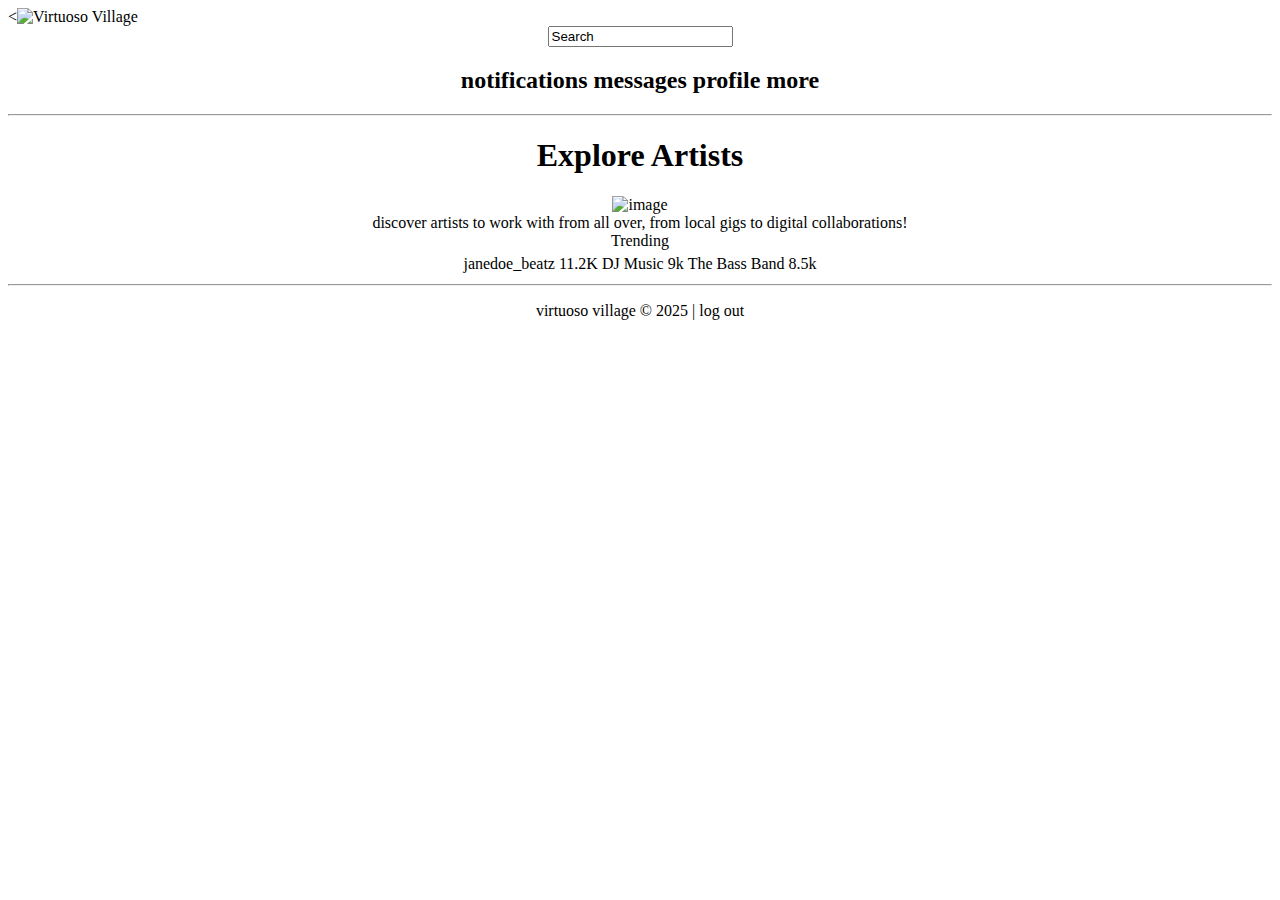
==== index.html @ 51344f21 "Add files via upload" ====
<!DOCTYPE html>
<html lang="en">
<meta charset="UTF-8">
		
	<head>
		<title>Virtuoso Village</title>
	</head>
	<link rel="stylesheet" type="text/css" href="Home Page/homepage.css"/>
	<div id="head"><<img height="65" width="200" src="Home Page/virtuoso village logo.png" alt="Virtuoso Village" class="center" /></div>
	<center><input type="text" name="FieldName" value="Search"/>
	
<p>
</p>
	
		
	<p style="text-align: center;"> <h2>  notifications   messages   profile   more </h2></p>
<!--add icons-->
	<hr/>
	<body>
		
			<nav>
			</nav>
			
		</header>
		<!-- the area below the header has two or a possible three links within the website, along with other tools. -->

		<main>
			<p style="text-align: left;"> <h1> Explore Artists </h1></p>
		

	 	<title>Text Over Image</title>
		<div class="image-container">
   		 <img src="Home Page/dj pic.jpg" alt="image"> 
    		<div class="overlay-text">discover artists to work with from all over, from local gigs to digital collaborations!  </div>
		<table>
		<table class="center">
		<caption>Trending</caption>
		<tr>
		
		</tr>
		<tr>
		<td>janedoe_beatz 11.2K</td>
		<td>DJ Music 9k</td>
		<td>The Bass Band 8.5k</td>
		</tr>
		</table>
  		</div>	 
		
		
		
		
			<section>
			</section>
			
	
		</main>
		<!-- the footer contains an about us link, and a log out feature. -->
		<hr/>
		<footer>
		<p> <p style="text-align: center;"> virtuoso village &#169; 2025 | log out</p>
		</footer>
	
	</body>

</html>
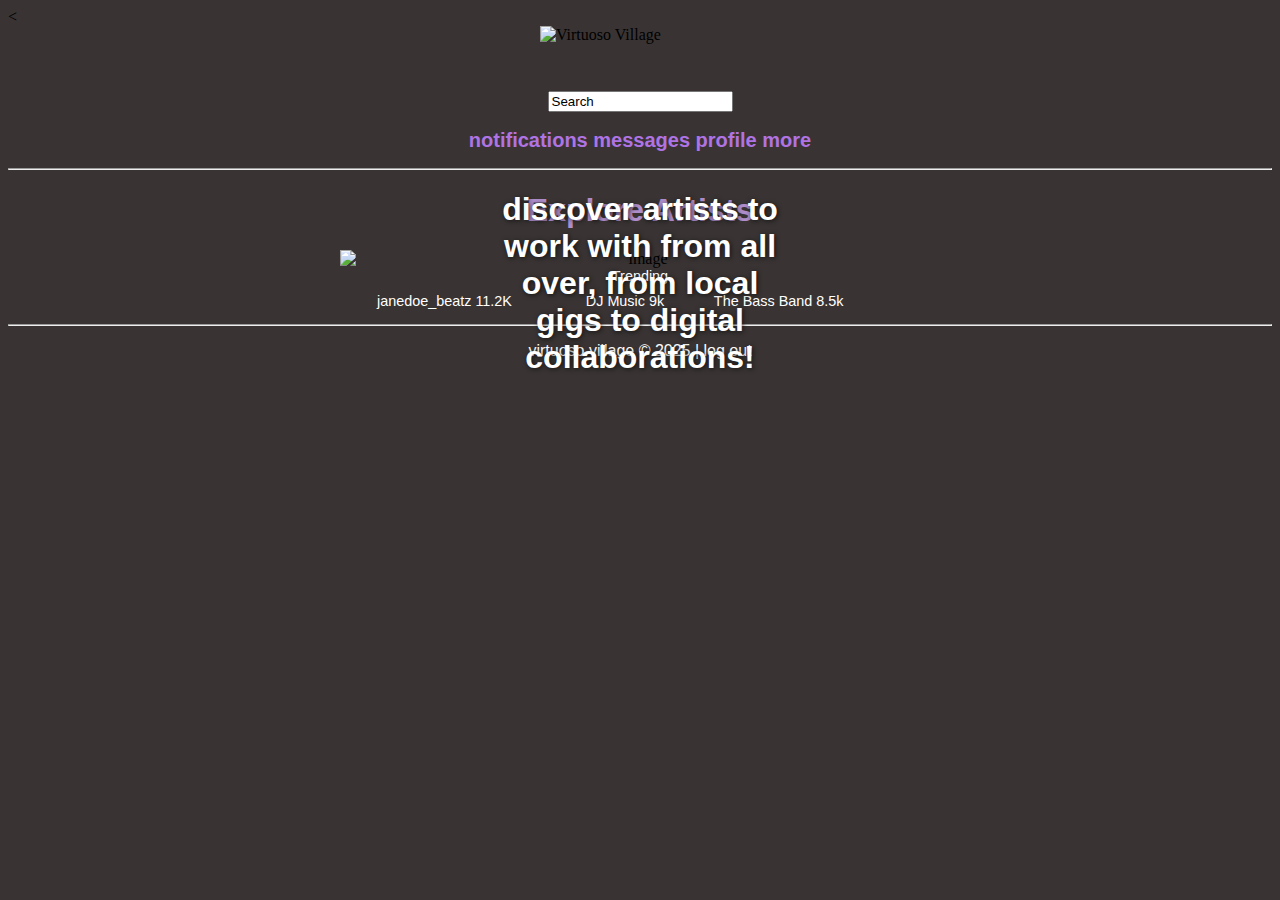
==== commit 6c6e3c81: "Update index.html" ====
--- a/index.html
+++ b/index.html
@@ -5,7 +5,7 @@
 	<head>
 		<title>Virtuoso Village</title>
 	</head>
-	<link rel="stylesheet" type="text/css" href="Home Page/homepage.css"/>
+	<link rel="stylesheet" type="text/css" href="homepage css/homepage.css"/>
 	<div id="head"><<img height="65" width="200" src="Home Page/virtuoso village logo.png" alt="Virtuoso Village" class="center" /></div>
 	<center><input type="text" name="FieldName" value="Search"/>
 	
--- a/homepage css/homepage.css
+++ b/homepage css/homepage.css
@@ -0,0 +1,98 @@
+body { background-color: #393433;
+}
+
+h1 {
+    text-align: center;
+    font-family: arial, sans-serif; 
+    color: #af8ecb; 
+    font-size: 32px;
+} 
+
+h2 { 
+    text-align: center;
+    font-family: arial, sans-serif; 
+    color: #b073e4; 
+    font-size: 20px;
+
+}
+
+h3 {
+   text-align: left;
+   font-family: arial, sans-serif;
+   color: white;
+   font-size: 20px;
+}
+
+img.center {
+  display: block;
+  margin-left: auto;
+  margin-right: auto;
+}
+
+footer {
+  font-family: arial, sans-serif;
+  color: white; 
+}
+
+column {
+  float: left;
+  width: 33.33%;
+  padding: 5px;
+}
+
+
+row::after {
+  content: "";
+  clear: both;
+  display: table;
+}
+
+img.floatright {
+float: right;
+margin: 5px;
+}
+
+.image-container {
+      position: relative;
+      width: 100%;
+      max-width: 600px; 
+      
+    }
+
+.image-container img {
+      width: 100%;
+      height: 45%;
+      display: block;
+    }
+
+ .overlay-text {
+      position: absolute;
+      top: 50%;
+      left: 50%;
+      transform: translate(-50%, -50%);
+      font-family: arial, sans-serif;
+      color: white;
+      font-size: 2rem;
+      font-weight: bold;
+      text-shadow: 1px 1px 5px rgba(0,0,0,0.7);
+    }
+
+td.center {
+  text-align: center;
+}
+
+table {
+  font-family: Arial, Helvetica, Geneva, Swiss, sans-serif;
+  font-size: 90%;
+  width: 90%;
+  color: white;
+} 
+
+table.center {
+  margin-left: auto; 
+  margin-right: auto;
+}
+
+td {
+  padding:5px;
+}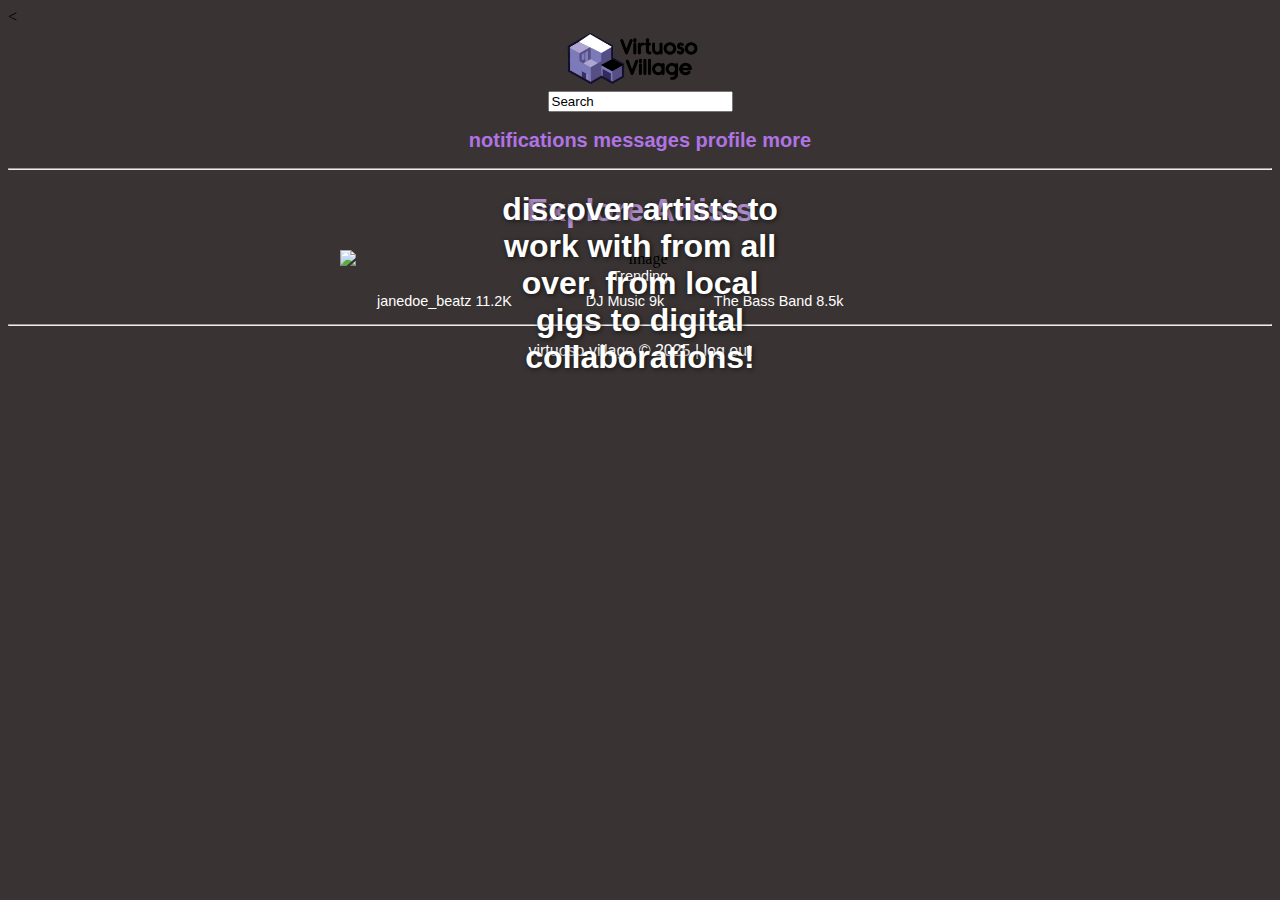
==== commit 1b1c499b: "Update index.html" ====
--- a/index.html
+++ b/index.html
@@ -6,7 +6,7 @@
 		<title>Virtuoso Village</title>
 	</head>
 	<link rel="stylesheet" type="text/css" href="homepage css/homepage.css"/>
-	<div id="head"><<img height="65" width="200" src="Home Page/virtuoso village logo.png" alt="Virtuoso Village" class="center" /></div>
+	<div id="head"><<img height="65" width="200" src="homepage css/virtuoso village logo.png" alt="Virtuoso Village" class="center" /></div>
 	<center><input type="text" name="FieldName" value="Search"/>
 	
 <p>
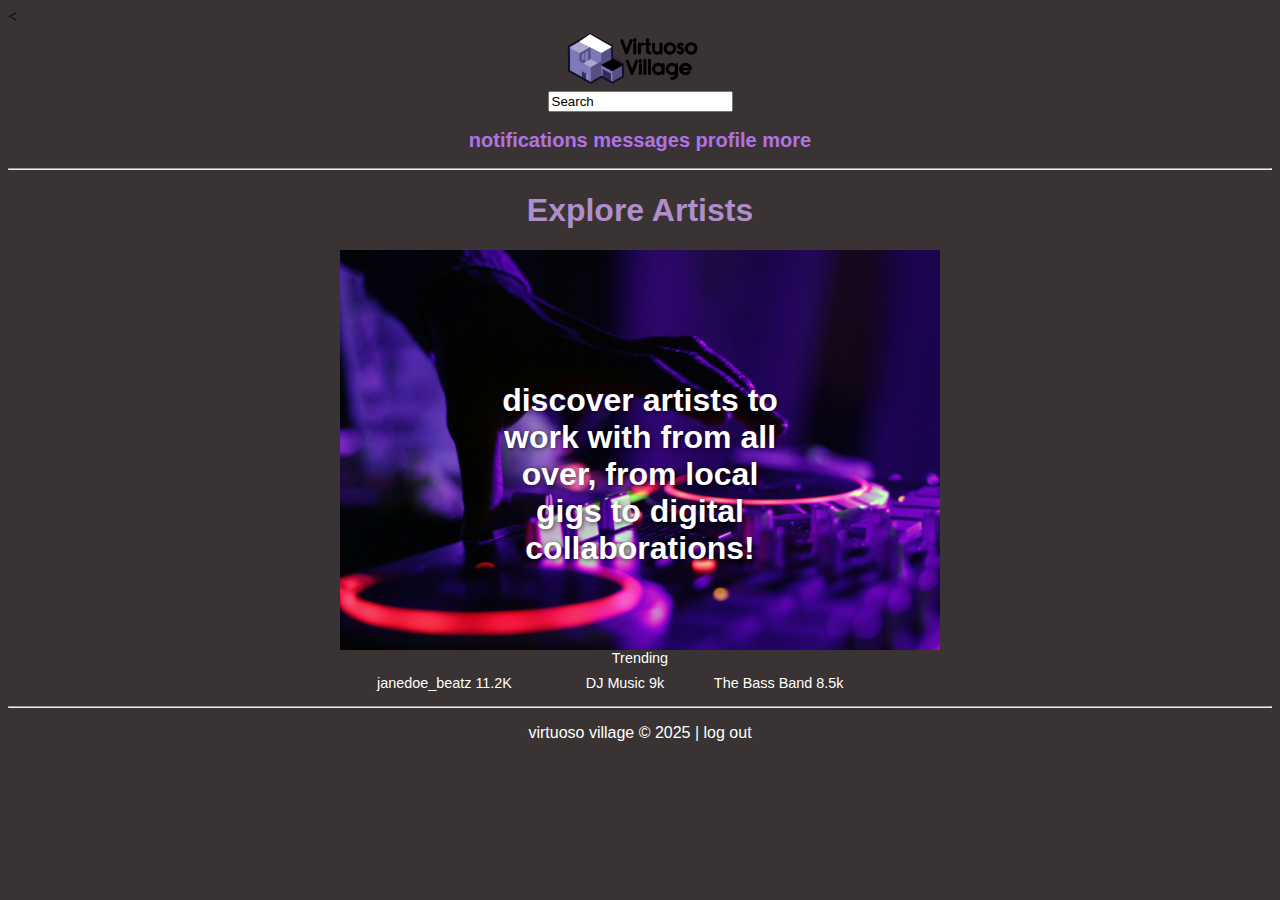
==== commit 818fafd5: "Update index.html" ====
--- a/index.html
+++ b/index.html
@@ -30,7 +30,7 @@
 
 	 	<title>Text Over Image</title>
 		<div class="image-container">
-   		 <img src="Home Page/dj pic.jpg" alt="image"> 
+   		 <img src="homepage css/dj pic.jpg" alt="image"> 
     		<div class="overlay-text">discover artists to work with from all over, from local gigs to digital collaborations!  </div>
 		<table>
 		<table class="center">
